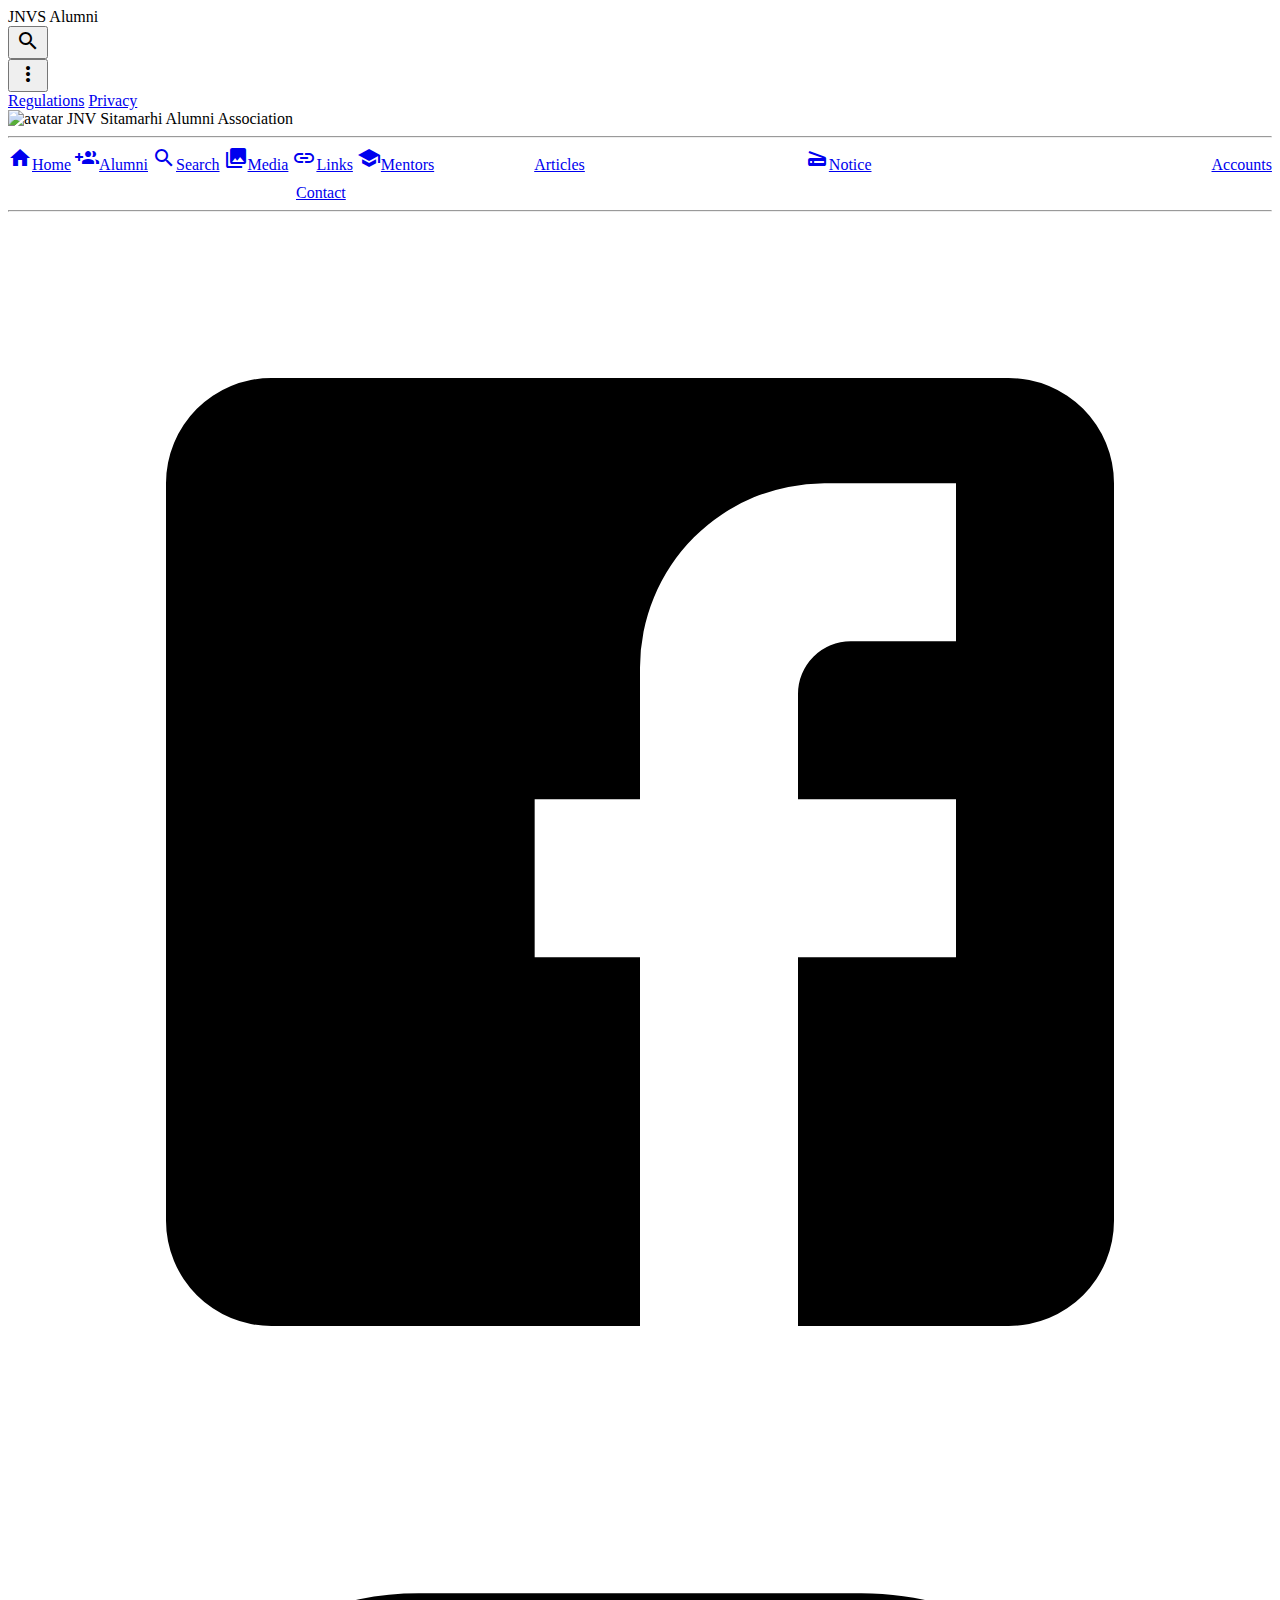
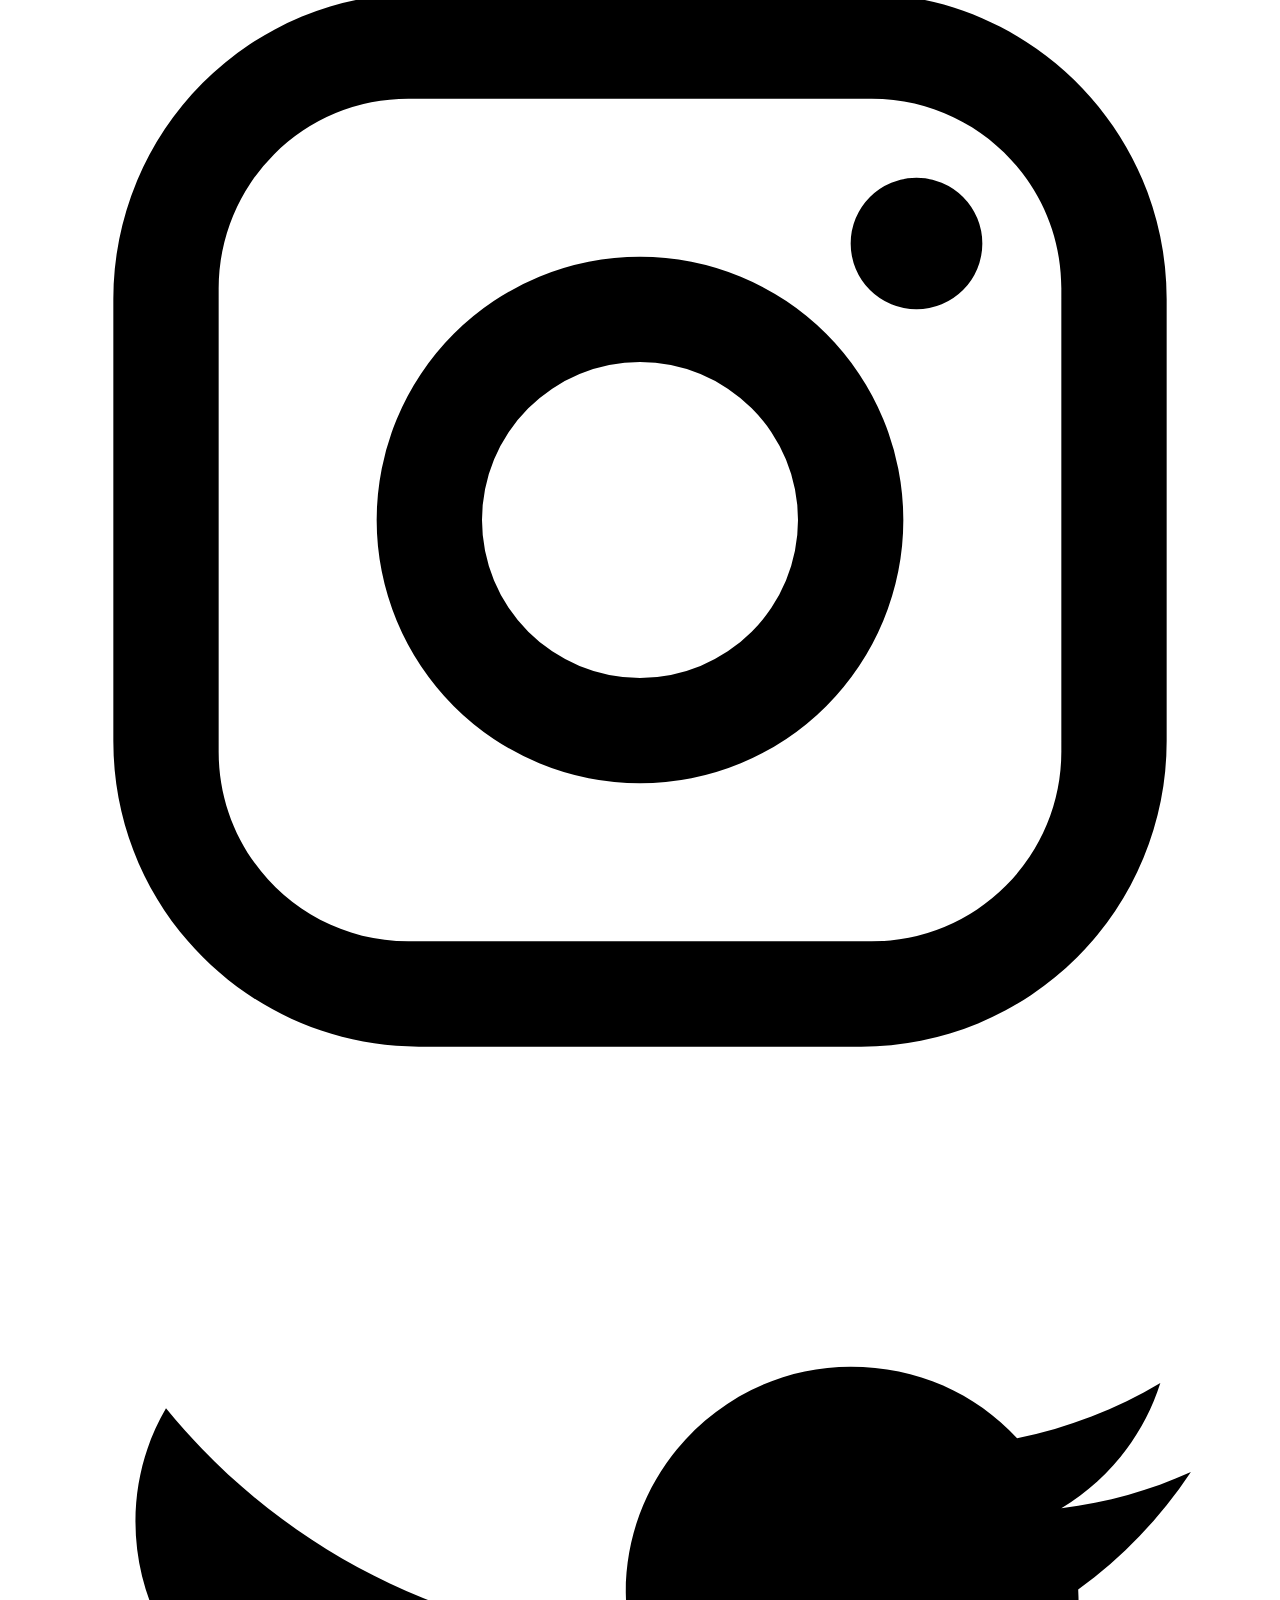
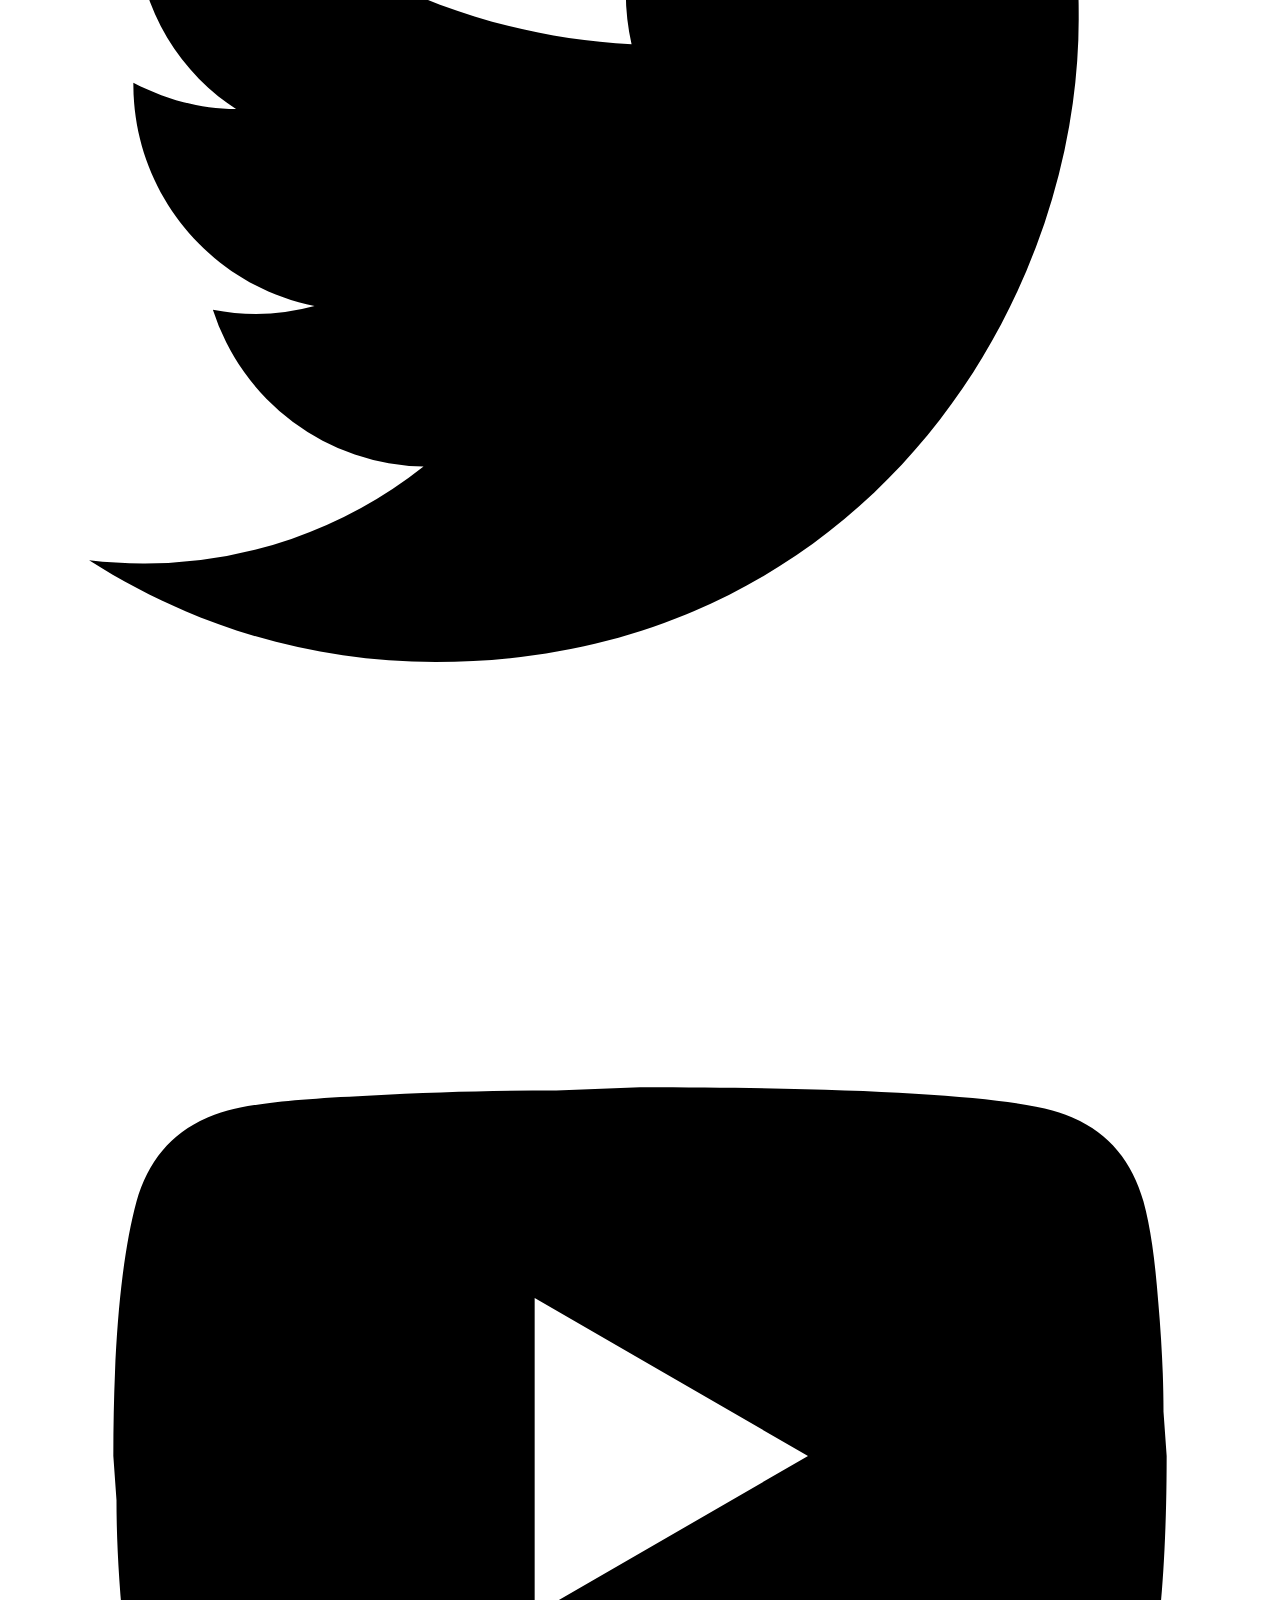
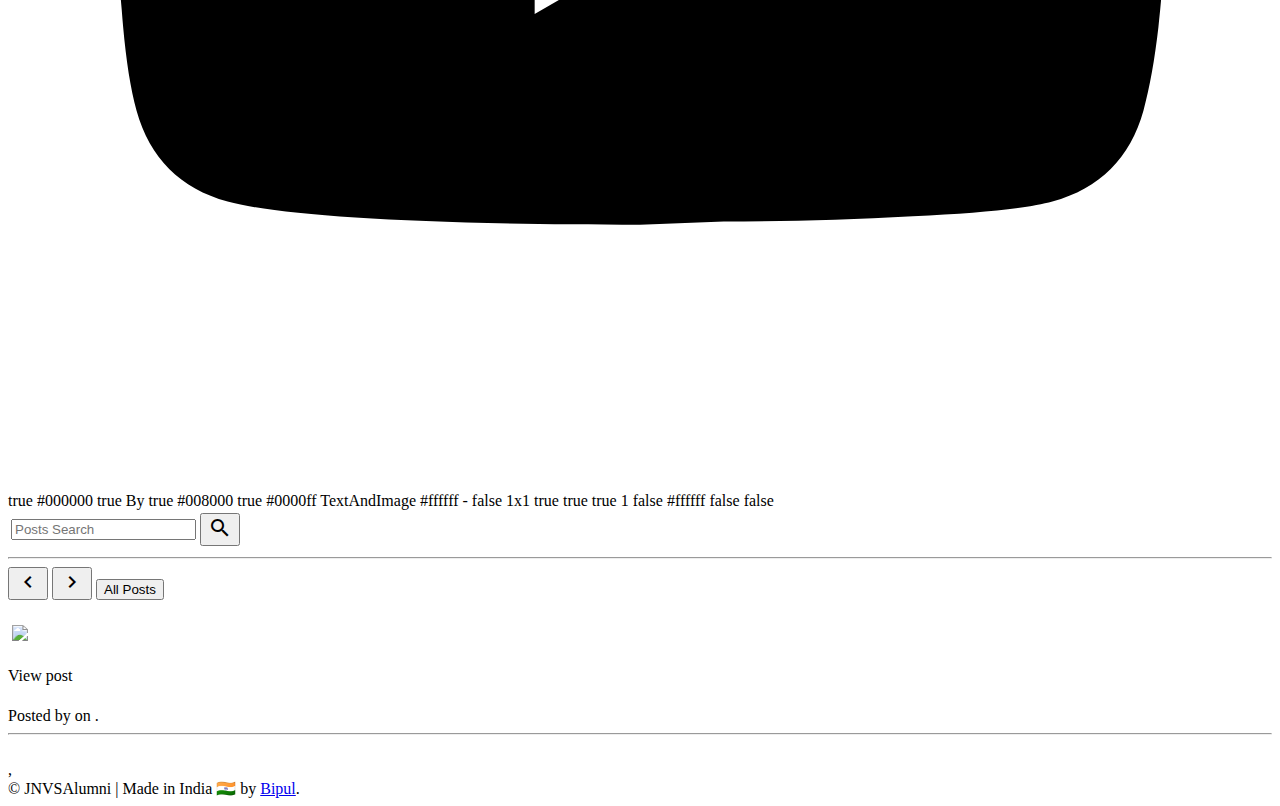
==== _layouts/blogger-expanded.html @ e1c92ef8 "Deploying to gh-pages from @ JNVSAlumni/cdn.jnvsitamarhi.org@033a266a16cf018abb95ed2ce2865c84614ab98" ====
<?xml version="1.0" encoding="UTF-8" ?>
<!DOCTYPE html>
<!-- Designed and developed by Bipul Raman -->
<html b:version='2' class='v2' expr:dir='data:blog.languageDirection' lang='en' xmlns='http://www.w3.org/1999/xhtml'
  xmlns:b='http://www.google.com/2005/gml/b' xmlns:data='http://www.google.com/2005/gml/data'
  xmlns:expr='http://www.google.com/2005/gml/expr' xmlns:og='http://ogp.me/ns#'>

<head>
  <meta charset='utf-8' />
  <meta content='IE=edge' http-equiv='X-UA-Compatible' />
  <meta content='The official Website of JNV Sitamarhi Alumni Association.' name='description' />
  <meta name="viewport" content="width=device-width, initial-scale=1.0, maximum-scale=1.0, user-scalable=0" />
  <title>

    <b:if cond='data:blog.pageName'>
      <data:blog.pageName /> |
    </b:if>JNV Sitamarhi Alumni Association
  </title>
  <b:if cond='data:blog.pageType == &quot;item&quot;'>
    <meta content='article' property='og:type' />
    <b:if cond='data:blog.postImageThumbnailUrl'>
      <meta expr:content='data:blog.postImageThumbnailUrl' property='og:image' />
      <b:else />
      <meta content="https://blogger.googleusercontent.com/img/b/R29vZ2xl/AVvXsEgFqmu_7yzyERYoCzCfxiwfkaLAAQNWShjjBUbg_ZhBvLWfU7yeRQve-6TSEZjU2eccZDBt_lnMlXMztcSfhs6onrYpEQC_V1Q-CrOkO31qAolx7xuUBfS8zWYZSnzgf8cYiF_kSN7v5jXLIe2RCj0VhY9ct6OFKHUSPHmIJEIbcPxpnvUYo08SnQZQ/s1600/JNVS.jpg" property="og:image" />
    </b:if>
    <b:else />
    <meta content='website' property='og:type' />
  </b:if>
  <meta expr:content='&quot;en_US&quot;' property='og:locale' />
  <meta expr:content='data:blog.canonicalUrl' property='og:url' />
  <link rel="dns-prefetch" href="https://www.blogger.com/" />
  <link rel="dns-prefetch" href="https://fonts.googleapis.com/" />
  <link rel="dns-prefetch" href="https://fonts.gstatic.com/" />
  <link rel="dns-prefetch" href="https://code.getmdl.io/" />
  <link rel="dns-prefetch" href="https://static.bipul.in/" />
  <link rel="dns-prefetch" href="https://apps.jnvsitamarhi.org/" />

  <link href='https://cdn.jnvsitamarhi.org/static/images/favicon.ico' rel='shortcut icon' />
  <link
    href='https://fonts.googleapis.com/css?family=Roboto:regular,bold,italic,thin,light,bolditalic,black,medium&amp;lang=en'
    rel='stylesheet' />
  <link href='https://fonts.googleapis.com/icon?family=Material+Icons' rel='stylesheet' />
  <link href='https://code.getmdl.io/1.3.0/material.indigo-deep_purple.min.css' rel='stylesheet' />
  <link href='https://static.bipul.in/template/css/styles.min.css?x=2.8' rel='stylesheet' />
  <script async='true' src='https://code.getmdl.io/1.3.0/material.min.js' type="application/javascript" />
  <script async='true' src='https://static.bipul.in/template/js/template.min.js?x=2.2' type="application/javascript" />
  <script defer='true' src='https://apps.jnvsitamarhi.org/jnvsalumniapps.js?x=2.2' type="application/javascript" />
  <script>/*<![CDATA[*/ cookieChoices = {}; /*]]>*/</script>
  <b:skin>
    <![CDATA[
      .logo-container span{
        padding-top: 4px;
        padding-left: 50px;
      }
      
    ]]>
  </b:skin>
</head>

<body>
  <div class='demo-layout mdl-layout mdl-js-layout mdl-layout--fixed-drawer mdl-layout--fixed-header'>
    <header class='demo-header mdl-layout__header'>
      <div class='mdl-layout__header-row'>
        <div class="logo-container">
            <span class='mdl-layout-title' style="padding-top: 4px">JNVS Alumni</span>
          </div>
        <div class='mdl-layout-spacer' />
        <div>
          <a href='/p/alumnisearch.html' style='color: inherit;'>
            <button class='mdl-button mdl-js-button mdl-js-ripple-effect mdl-button--icon' id='hdrsearch'>
              <em class='material-icons'>search</em>
            </button>
          </a>
        </div>
        <button class='mdl-button mdl-js-button mdl-js-ripple-effect mdl-button--icon' id='hdrbtn'>
          <em class='material-icons'>more_vert</em>
        </button>
        <div class='mdl-menu mdl-js-menu mdl-js-ripple-effect mdl-menu--bottom-right' for='hdrbtn' id='cornerNav'>
          <a class='mdl-menu__item' href='/p/regulations.html'><span>Regulations</span></a>
          <a class='mdl-menu__item' href='/p/privacy.html'><span>Privacy</span></a>
        </div>
      </div>
    </header>
    <div class='demo-drawer mdl-layout__drawer '>
      <header class='demo-drawer-header'>
        <img alt='avatar' class='demo-avatar' src='https://cdn.jnvsitamarhi.org/static/images/logo.jpg' />
        <span class='avatar-heading'>JNV Sitamarhi</span>
        <span class='avatar-subheading'>Alumni Association</span>
      </header>
      <hr />
      <nav class='demo-navigation mdl-navigation '>
        <div id='leftNav'>
          <a class='mdl-navigation__link' href='/p/home.html'><em class='material-icons'
              role='presentation'>home</em>Home</a>
          <a class='mdl-navigation__link' href='/p/alumni.html'><em class='material-icons'
              role='presentation'>group_add</em>Alumni</a>
          <a class='mdl-navigation__link' href='/p/alumnisearch.html'><em class='material-icons'
              role='presentation'>search</em>Search</a>
          <a class='mdl-navigation__link' href='/p/media.html'><em class='material-icons'
              role='presentation'>collections</em>Media</a>
          <a class='mdl-navigation__link' href='/p/links.html'><em class='material-icons'
              role='presentation'>link</em>Links</a>
          <a class='mdl-navigation__link' href='/p/help.html'><em class='material-icons'
              role='presentation'>school</em>Mentors</a>
          <a class='mdl-navigation__link' href='/index.html'><em class='material-icons'
              role='presentation'>feed</em>Articles</a>
          <a class='mdl-navigation__link' href='/search/label/Notice'><em class='material-icons'
              role='presentation'>document_scanner</em>Notice</a>
          <a class='mdl-navigation__link' href='/p/accounts.html'><em class='material-icons'
              role='presentation'>currency_rupee</em>Accounts</a>
          <a class='mdl-navigation__link' href='/p/contact.html'><em class='material-icons'
              role='presentation'>contact_page</em>Contact</a>
        </div>
        <div class='mdl-layout-spacer' />
        <hr />
        <div class='nav-footer'>
          <div class="social-icon-container">
            <a class='social-icon' data='facebook' href='https://facebook.com/JNVSAlumni' style='text-decoration:none;'
              target='_blank'>
              <svg aria-hidden='true'
                class='MuiSvgIcon-root MuiSvgIcon-fontSizeMedium MuiSvgIcon-root MuiSvgIcon-fontSizeLarge css-zjt8k'
                data-testid='FacebookIcon' focusable='false' tabindex='-1' title='Facebook' viewBox='0 0 24 24'>
                <path
                  d='M5 3h14a2 2 0 0 1 2 2v14a2 2 0 0 1-2 2H5a2 2 0 0 1-2-2V5a2 2 0 0 1 2-2m13 2h-2.5A3.5 3.5 0 0 0 12 8.5V11h-2v3h2v7h3v-7h3v-3h-3V9a1 1 0 0 1 1-1h2V5z'>
                </path>
              </svg>
            </a>
            <a class='social-icon' data='instagram' href='https://instagram.com/JNVSAlumni'
              style='text-decoration:none;' target='_blank'>
              <svg aria-hidden='true'
                class='MuiSvgIcon-root MuiSvgIcon-fontSizeMedium MuiSvgIcon-root MuiSvgIcon-fontSizeLarge css-zjt8k'
                data-testid='InstagramIcon' focusable='false' tabindex='-1' title='Instagram' viewBox='0 0 24 24'>
                <path
                  d='M7.8 2h8.4C19.4 2 22 4.6 22 7.8v8.4a5.8 5.8 0 0 1-5.8 5.8H7.8C4.6 22 2 19.4 2 16.2V7.8A5.8 5.8 0 0 1 7.8 2m-.2 2A3.6 3.6 0 0 0 4 7.6v8.8C4 18.39 5.61 20 7.6 20h8.8a3.6 3.6 0 0 0 3.6-3.6V7.6C20 5.61 18.39 4 16.4 4H7.6m9.65 1.5a1.25 1.25 0 0 1 1.25 1.25A1.25 1.25 0 0 1 17.25 8 1.25 1.25 0 0 1 16 6.75a1.25 1.25 0 0 1 1.25-1.25M12 7a5 5 0 0 1 5 5 5 5 0 0 1-5 5 5 5 0 0 1-5-5 5 5 0 0 1 5-5m0 2a3 3 0 0 0-3 3 3 3 0 0 0 3 3 3 3 0 0 0 3-3 3 3 0 0 0-3-3z'>
                </path>
              </svg>
            </a>
            <a class='social-icon' href='https://twitter.com/JNVSAlumni' style='text-decoration:none' target='_blank'>
              <svg aria-hidden='true' class='MuiSvgIcon-root-141' focusable='false' viewBox='0 0 24 24'>
                <path
                  d='M22.46 6c-.77.35-1.6.58-2.46.69.88-.53 1.56-1.37 1.88-2.38-.83.5-1.75.85-2.72 1.05C18.37 4.5 17.26 4 16 4c-2.35 0-4.27 1.92-4.27 4.29 0 .34.04.67.11.98C8.28 9.09 5.11 7.38 3 4.79c-.37.63-.58 1.37-.58 2.15 0 1.49.75 2.81 1.91 3.56-.71 0-1.37-.2-1.95-.5v.03c0 2.08 1.48 3.82 3.44 4.21a4.22 4.22 0 0 1-1.93.07 4.28 4.28 0 0 0 4 2.98 8.521 8.521 0 0 1-5.33 1.84c-.34 0-.68-.02-1.02-.06C3.44 20.29 5.7 21 8.12 21 16 21 20.33 14.46 20.33 8.79c0-.19 0-.37-.01-.56.84-.6 1.56-1.36 2.14-2.23z'>
                </path>
              </svg>
            </a>

            <a class='social-icon' href='https://www.youtube.com/JNVSitamarhi' style='text-decoration:none'
              target='_blank'>
              <svg aria-hidden='true' focusable='false' viewBox='0 0 24 24'>
                <path
                  d='M10 15l5.19-3L10 9v6m11.56-7.83c.13.47.22 1.1.28 1.9.07.8.1 1.49.1 2.09L22 12c0 2.19-.16 3.8-.44 4.83-.25.9-.83 1.48-1.73 1.73-.47.13-1.33.22-2.65.28-1.3.07-2.49.1-3.59.1L12 19c-4.19 0-6.8-.16-7.83-.44-.9-.25-1.48-.83-1.73-1.73-.13-.47-.22-1.1-.28-1.9-.07-.8-.1-1.49-.1-2.09L2 12c0-2.19.16-3.8.44-4.83.25-.9.83-1.48 1.73-1.73.47-.13 1.33-.22 2.65-.28 1.3-.07 2.49-.1 3.59-.1L12 5c4.19 0 6.8.16 7.83.44.9.25 1.48.83 1.73 1.73z'>
                </path>
              </svg>
            </a>

          </div>
        </div>
      </nav>
    </div>
    <main class='mdl-layout__content '>
      <div class='mdl-grid demo-content'>
        <div class='demo-card mdl-shadow--2dp abt-card'>
          <section id='outer-wrapper'>
            <article id='article-wrapper'>
              <b:section class='main' id='main'>
                <b:widget id='Blog1' locked='true' title='Blog Posts' type='Blog'>
                  <b:widget-settings>
                    <b:widget-setting name='showDateHeader'>true</b:widget-setting>
                    <b:widget-setting name='style.textcolor'>#000000</b:widget-setting>
                    <b:widget-setting name='showShareButtons'>true</b:widget-setting>
                    <b:widget-setting name='authorLabel'>By</b:widget-setting>
                    <b:widget-setting name='showCommentLink'>true</b:widget-setting>
                    <b:widget-setting name='style.urlcolor'>#008000</b:widget-setting>
                    <b:widget-setting name='showAuthor'>true</b:widget-setting>
                    <b:widget-setting name='style.linkcolor'>#0000ff</b:widget-setting>
                    <b:widget-setting name='style.unittype'>TextAndImage</b:widget-setting>
                    <b:widget-setting name='style.bgcolor'>#ffffff</b:widget-setting>
                    <b:widget-setting name='timestampLabel'>-</b:widget-setting>
                    <b:widget-setting name='reactionsLabel' />
                    <b:widget-setting name='showAuthorProfile'>false</b:widget-setting>
                    <b:widget-setting name='style.layout'>1x1</b:widget-setting>
                    <b:widget-setting name='showLabels'>true</b:widget-setting>
                    <b:widget-setting name='showLocation'>true</b:widget-setting>
                    <b:widget-setting name='showTimestamp'>true</b:widget-setting>
                    <b:widget-setting name='postsPerAd'>1</b:widget-setting>
                    <b:widget-setting name='showBacklinks'>false</b:widget-setting>
                    <b:widget-setting name='style.bordercolor'>#ffffff</b:widget-setting>
                    <b:widget-setting name='showInlineAds'>false</b:widget-setting>
                    <b:widget-setting name='showReactions'>false</b:widget-setting>
                  </b:widget-settings>
                  <b:includable id='main' var='top'>
                    <b:if cond='!data:mobile'>
                      <!-- posts -->
                      <div class='blog-posts hfeed'>
                        <b:if cond='data:blog.pageType == &quot;index&quot;'>

                          <div>
                            <form method="get" action="/search">
                              <div id="blogSearch" class="grid-center">
                                <table class="mdl-data-table mdl-js-data-table mdl-data-table mdl-shadow--2dp">
                                  <tbody>
                                    <tr>
                                      <td>
                                        <input type="text" required="true" name="q" placeholder="Posts Search" />
                                      </td>
                                      <td>
                                        <button type="submit"
                                          class="mdl-button mdl-js-button mdl-button--raised mdl-js-ripple-effect">
                                          <em class="material-icons">search</em>
                                        </button>
                                      </td>
                                    </tr>
                                  </tbody>
                                </table>
                              </div>
                            </form>
                          </div>

                          <div class="grid-center">
                            <b:include data='top' name='status-message' />
                          </div>
                          <div class='post-card-container'>
                            <b:loop values='data:posts' var='post'>
                              <b:include data='post' name='post' />
                            </b:loop>
                          </div>
                          <hr class="hr-full-mar-10" />
                          <!-- navigation -->
                          <b:include name='nextprev' />

                          <!-- feed links -->
                          <b:include name='feedLinks' />
                          <b:else />
                          <div>
                            <b:include data='top' name='status-message' />
                            <b:loop values='data:posts' var='post'>
                              <b:include data='post' name='post' />
                            </b:loop>
                          </div>
                        </b:if>
                      </div>
                      <b:else />
                      <b:include name='mobile-main' />
                    </b:if>
                  </b:includable>
                  <b:includable id='nextprev'>
                    <div class='blog-pager' id='blog-pager'>
                      <b:if cond='data:newerPageUrl'>
                        <span id='blog-pager-newer-link'>
                          <a class='blog-pager-newer-link' expr:href='data:newerPageUrl'
                            expr:id='data:widget.instanceId + &quot;_blog-pager-newer-link&quot;'
                            expr:title='data:newerPageTitle'>
                            <button class="mdl-button mdl-js-button mdl-button--fab mdl-button--mini-fab">
                              <em class="material-icons">navigate_before</em>
                            </button>
                          </a>
                        </span>
                      </b:if>

                      <b:if cond='data:olderPageUrl'>
                        <span id='blog-pager-older-link'>
                          <a class='blog-pager-older-link' expr:href='data:olderPageUrl'
                            expr:id='data:widget.instanceId + &quot;_blog-pager-older-link&quot;'
                            expr:title='data:olderPageTitle'>

                            <button class="mdl-button mdl-js-button mdl-button--fab mdl-button--mini-fab">
                              <em class="material-icons">navigate_next</em>
                            </button>
                          </a>
                        </span>
                      </b:if>

                      <a class='home-link' href='/index.html'><button
                          class="mdl-button mdl-js-button mdl-button--raised mdl-js-ripple-effect">All
                          Posts</button></a>



                    </div>
                    <div class='clear' />
                  </b:includable>

                  <b:includable id='status-message'>
                    <b:if cond='data:navMessage'>
                      <h6>
                        <data:navMessage />
                      </h6>
                    </b:if>
                  </b:includable>

                  <b:includable id='post' var='post'>
                    <div class='post' itemprop='blogPost' itemscope='itemscope'
                      itemtype='http://schema.org/BlogPosting'>
                      <b:if cond='data:blog.pageType == &quot;index&quot;'>
                        <div class="post-card">
                          <div class="demo-card-square mdl-card mdl-shadow--2dp">
                            <b:if cond='data:post.firstImageUrl'>
                              <img expr:src='data:post.firstImageUrl' />
                              <b:else />
                              <img
                                src="https://blogger.googleusercontent.com/img/b/R29vZ2xl/AVvXsEgFqmu_7yzyERYoCzCfxiwfkaLAAQNWShjjBUbg_ZhBvLWfU7yeRQve-6TSEZjU2eccZDBt_lnMlXMztcSfhs6onrYpEQC_V1Q-CrOkO31qAolx7xuUBfS8zWYZSnzgf8cYiF_kSN7v5jXLIe2RCj0VhY9ct6OFKHUSPHmIJEIbcPxpnvUYo08SnQZQ/s1600/JNVS.jpg" />
                            </b:if>

                            <div class="mdl-card__supporting-text">
                              <h5 class="mdl-card__title-text">
                                <data:post.title />
                              </h5>
                              <p>
                                <b:eval expr='data:post.body snippet { length: 400 }' />
                              </p>
                            </div>
                            <div class="mdl-card__actions mdl-card--border">
                              <span class="mdl-button">
                                <data:post.timestamp />
                              </span>
                              <span>
                                <a class="mdl-button mdl-button--colored mdl-js-button mdl-js-ripple-effect"
                                  expr:href='data:post.link ? data:post.link : data:post.url'>
                                  View post
                                </a>
                              </span>
                            </div>
                          </div>
                        </div>
                      </b:if>
                      <b:if cond='data:blog.pageType != &quot;index&quot;'>
                        <b:if cond='data:post.firstImageUrl'>
                          <meta expr:content='data:post.firstImageUrl' itemprop='image_url' />
                        </b:if>
                        <meta expr:content='data:blog.blogId' itemprop='blogId' />
                        <meta expr:content='data:post.id' itemprop='postId' />

                        <a expr:name='data:post.id' />
                        <b:if cond='data:post.title'>
                          <h5 class='post-title entry-title' itemprop='name'>
                            <b:if cond='data:post.link or (data:post.url and data:blog.url != data:post.url)'>
                              <a expr:href='data:post.link ? data:post.link : data:post.url'>
                                <data:post.title />
                              </a>
                              <b:else />
                              <data:post.title />
                            </b:if>
                          </h5>
                        </b:if>

                        <b:if cond='data:blog.pageType == &quot;item&quot;'>
                          <h3>
                            <data:post.title />
                          </h3>
                          <span>Posted by
                            <data:post.author /> on
                            <data:post.timestamp />.
                          </span>
                          <hr class="hr-full-mar-10" />
                        </b:if>
                        <div class='post-header'>
                          <div class='post-header-line-1' />
                        </div>
                        <!-- Then use the post body as the schema.org description, for good G+/FB snippeting. -->
                        <div class='post-body entry-content' expr:id='&quot;post-body-&quot; + data:post.id'
                          expr:itemprop='(data:blog.metaDescription ? &quot;&quot; : &quot;description &quot;) + &quot;articleBody&quot;'>
                          <data:post.body />
                          <div style='clear: both;' /> <!-- clear for photos floats -->
                        </div>

                        <b:if cond='data:post.hasJumpLink'>
                          <div class='jump-link'>
                            <a expr:href='data:post.url + &quot;#more&quot;' expr:title='data:post.title'>
                              <data:post.jumpText />
                            </a>
                          </div>
                        </b:if>
                        <div class='post-footer'>
                          <div class='post-footer-line post-footer-line-1'>
                            <span class='post-author vcard'>
                              <b:if cond='data:top.showAuthor'>
                                <data:top.authorLabel />
                                <b:if cond='data:post.authorProfileUrl'>
                                  <span class='fn' itemprop='author' itemscope='itemscope'
                                    itemtype='http://schema.org/Person'>
                                    <meta expr:content='data:post.authorProfileUrl' itemprop='url' />
                                    <a class='g-profile' expr:href='data:post.authorProfileUrl' rel='author'
                                      title='author profile'>
                                      <span itemprop='name'>
                                        <data:post.author />
                                      </span>
                                    </a>
                                  </span>
                                  <b:else />
                                  <span class='fn' itemprop='author' itemscope='itemscope'
                                    itemtype='http://schema.org/Person'>
                                    <span itemprop='name'>
                                      <data:post.author />
                                    </span>
                                  </span>
                                </b:if>
                              </b:if>
                            </span>

                            <span class='post-timestamp'>
                              <b:if cond='data:top.showTimestamp'>
                                <data:top.timestampLabel />
                                <b:if cond='data:post.url'>
                                  <meta expr:content='data:post.url.canonical' itemprop='url' />
                                  <a class='timestamp-link' expr:href='data:post.url' rel='bookmark'
                                    title='permanent link'><abbr class='published'
                                      expr:title='data:post.timestampISO8601' itemprop='datePublished'>
                                      <data:post.timestamp />
                                    </abbr></a>
                                </b:if>
                              </b:if>
                            </span>

                            <span class='post-comment-link'>
                              <b:include
                                cond='data:blog.pageType not in {&quot;item&quot;,&quot;static_page&quot;}                          and data:post.allowComments'
                                data='post' name='comment_count_picker' />
                            </span>

                            <span class='post-icons'>
                              <!-- email post links -->
                              <b:if cond='data:post.emailPostUrl'>
                                <span class='item-action'>
                                  <a expr:href='data:post.emailPostUrl' expr:title='data:top.emailPostMsg'>
                                    <img alt='' class='icon-action' height='13'
                                      src='https://resources.blogblog.com/img/icon18_email.gif' width='18' />
                                  </a>
                                </span>
                              </b:if>

                              <!-- quickedit pencil -->
                              <b:include data='post' name='postQuickEdit' />
                            </span>

                            <!-- share buttons -->
                            <div class='post-share-buttons goog-inline-block'>
                              <b:include cond='data:post.sharePostUrl' data='post' name='shareButtons' />
                            </div>

                          </div>

                          <div class='post-footer-line post-footer-line-2'>
                            <span class='post-labels'>
                              <b:if cond='data:top.showPostLabels and data:post.labels'>
                                <data:postLabelsLabel />
                                <b:loop values='data:post.labels' var='label'>
                                  <a expr:href='data:label.url' rel='tag'>
                                    <data:label.name />
                                  </a>
                                  <b:if cond='not data:label.isLast'>,</b:if>
                                </b:loop>
                              </b:if>
                            </span>
                          </div>

                          <div class='post-footer-line post-footer-line-3'>
                            <span class='post-location'>
                              <b:if cond='data:top.showLocation and data:post.location'>
                                <data:postLocationLabel />
                                <a expr:href='data:post.location.mapsUrl' target='_blank'>
                                  <data:post.location.name />
                                </a>
                              </b:if>
                            </span>
                          </div>
                        </div>
                      </b:if>


                    </div>
                  </b:includable>
                </b:widget>
              </b:section>
            </article>
          </section>
        </div>
      </div>
      <div class="global-footer">
        <span>&#169; JNVSAlumni | Made in India 🇮🇳 by <a href="https://www.bipul.in" target="_blank">Bipul</a>.</span>
      </div>
    </main>
  </div>
</body>

</html>
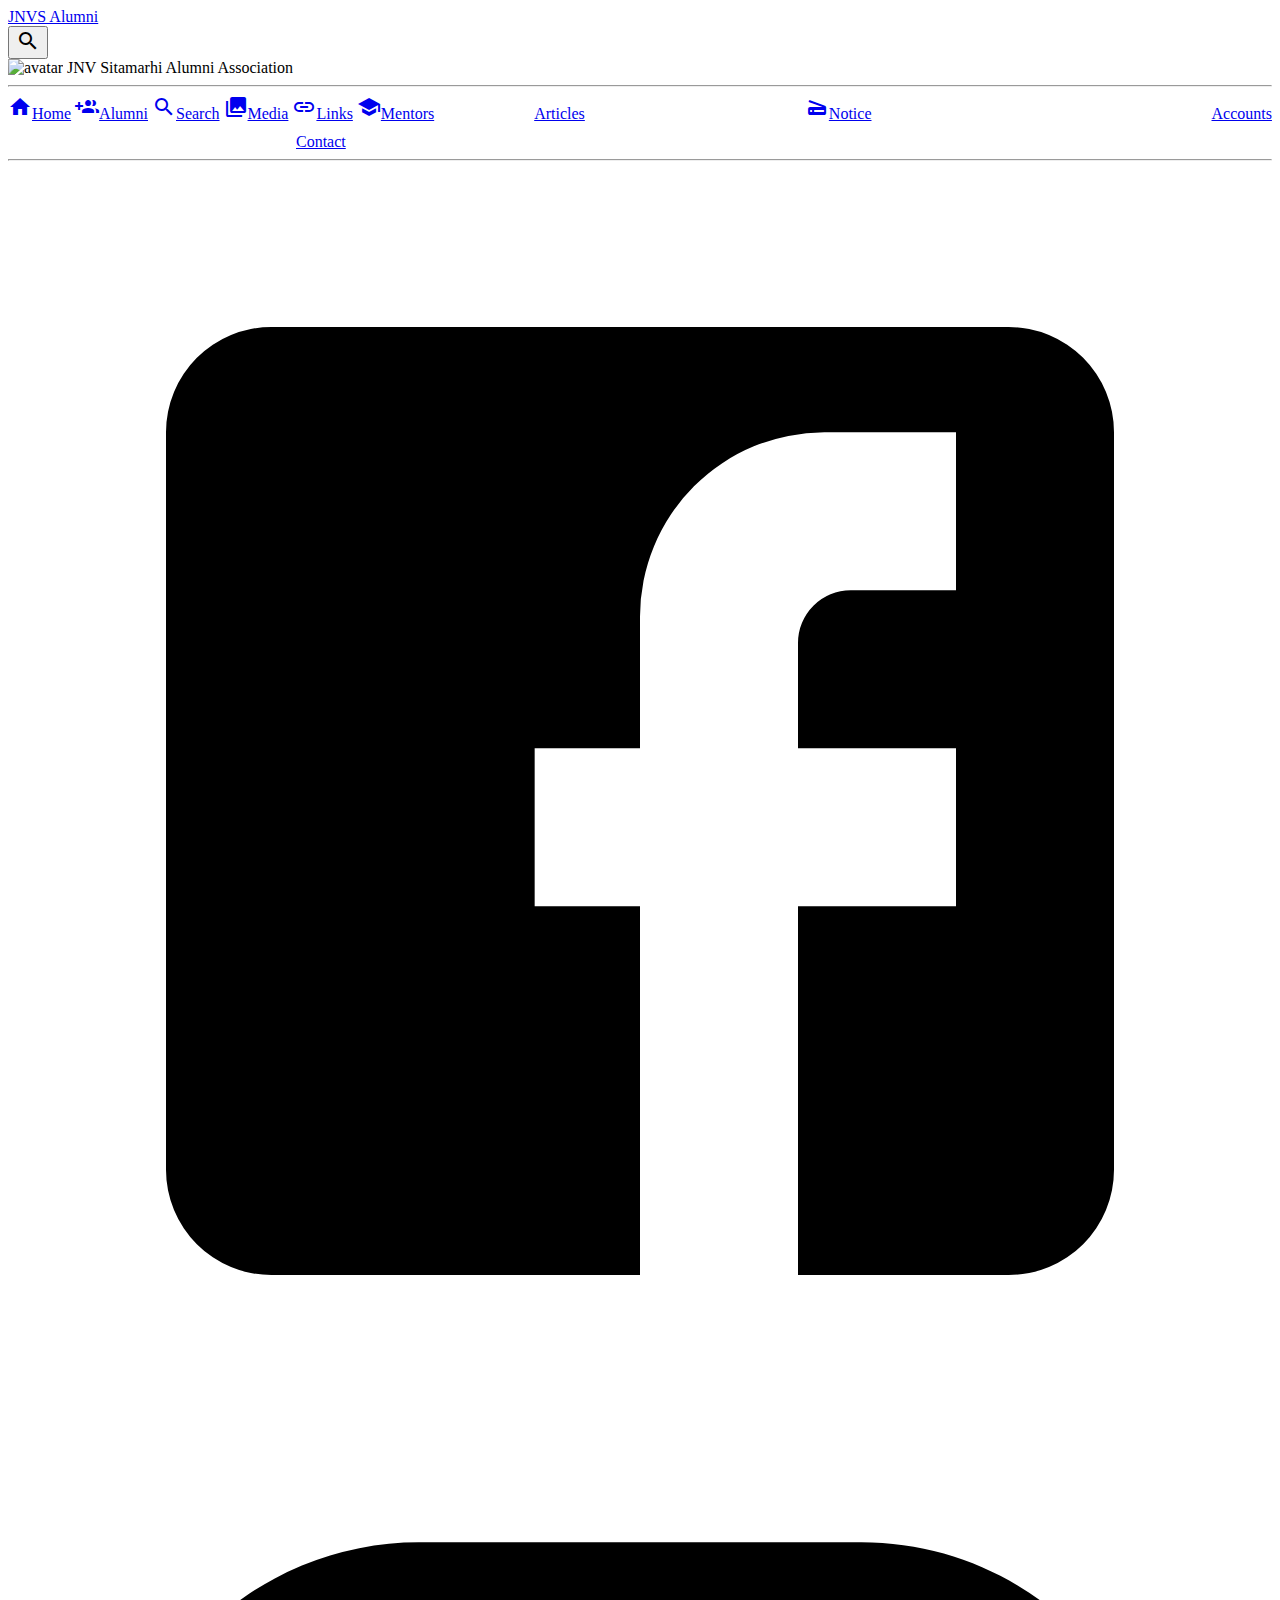
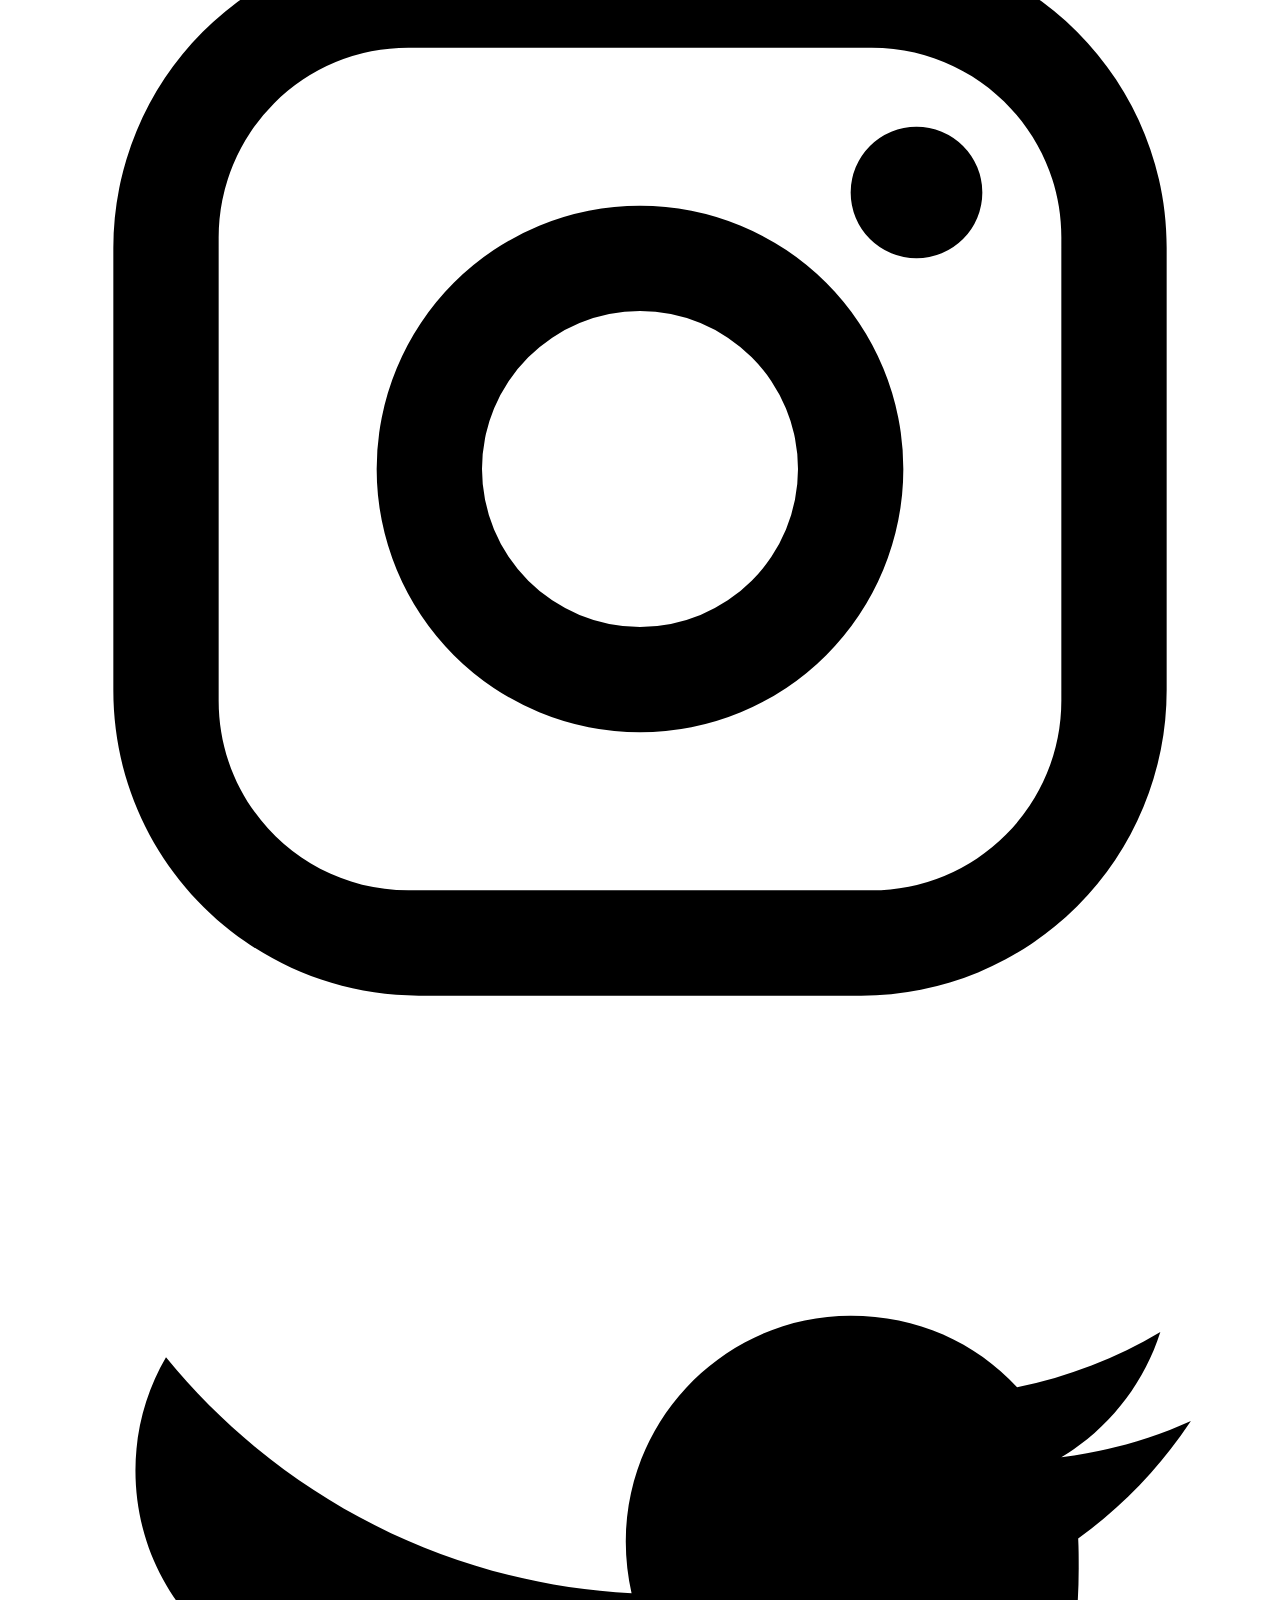
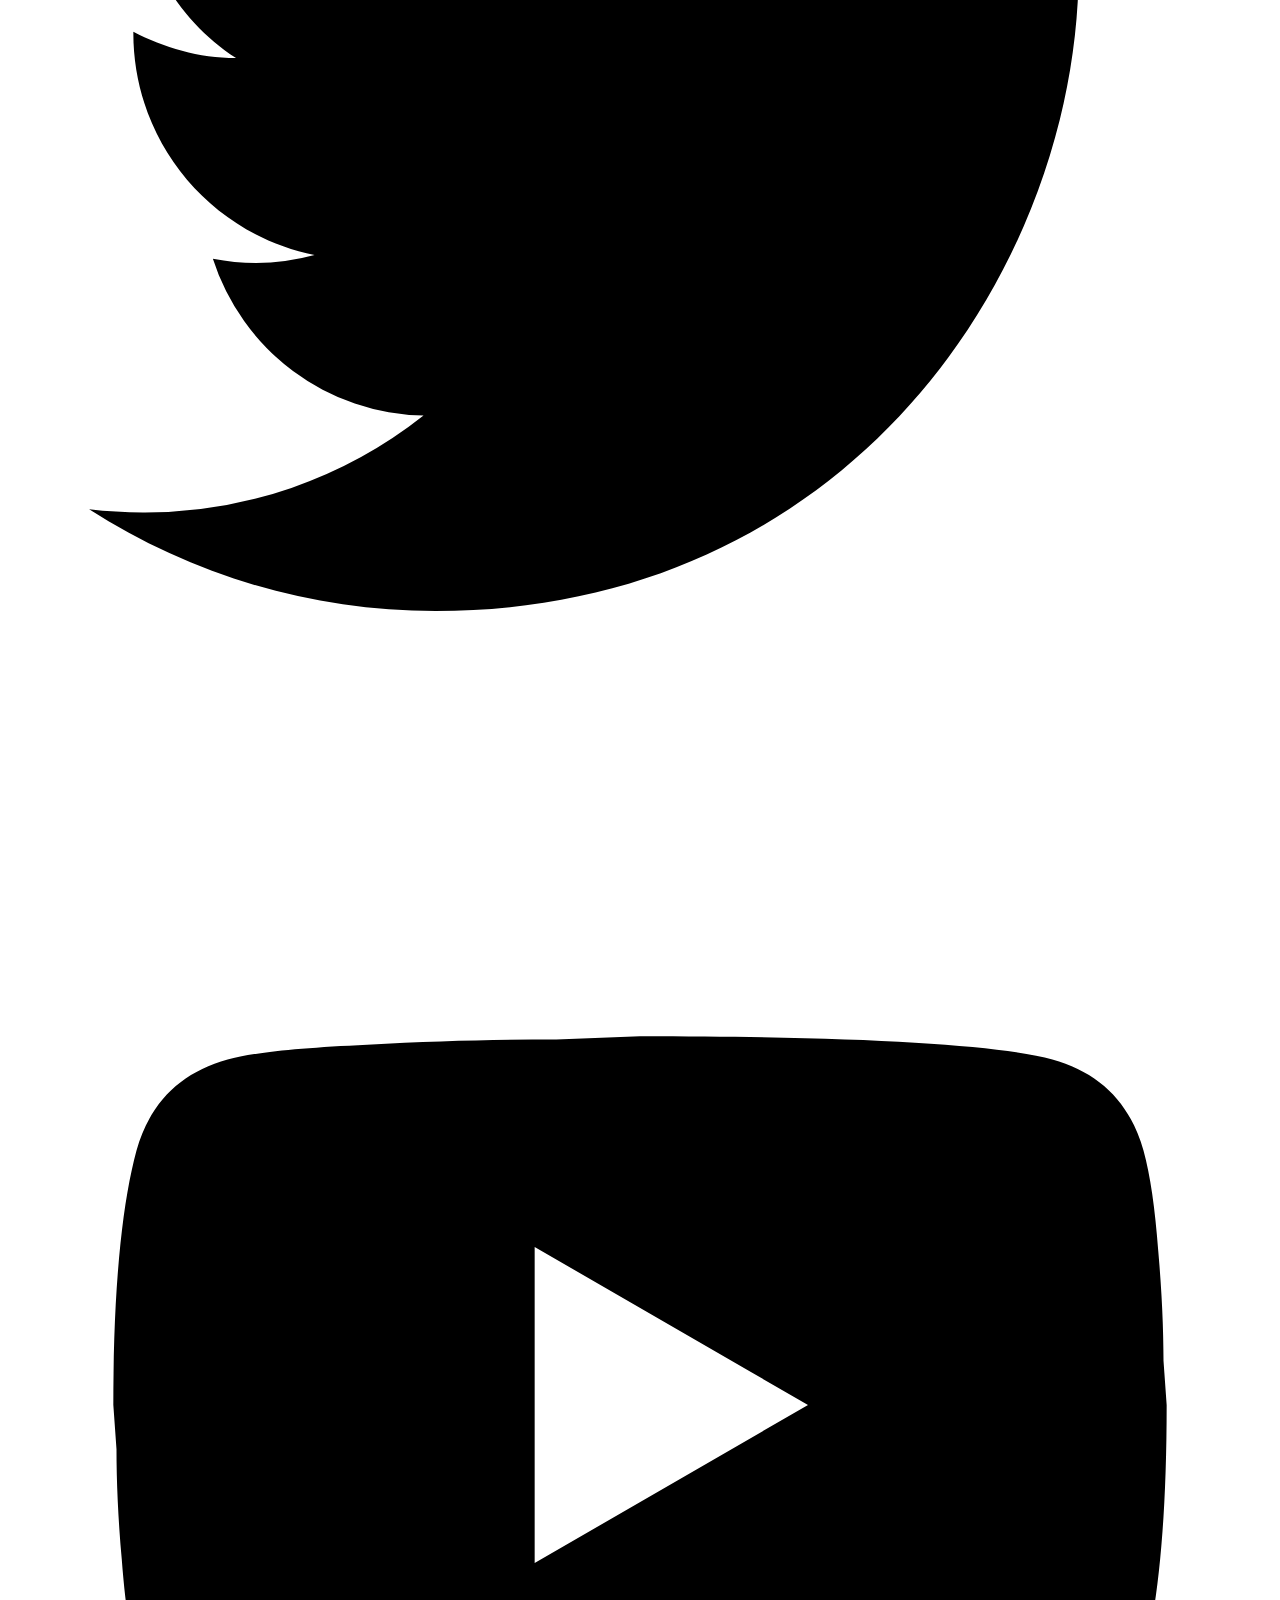
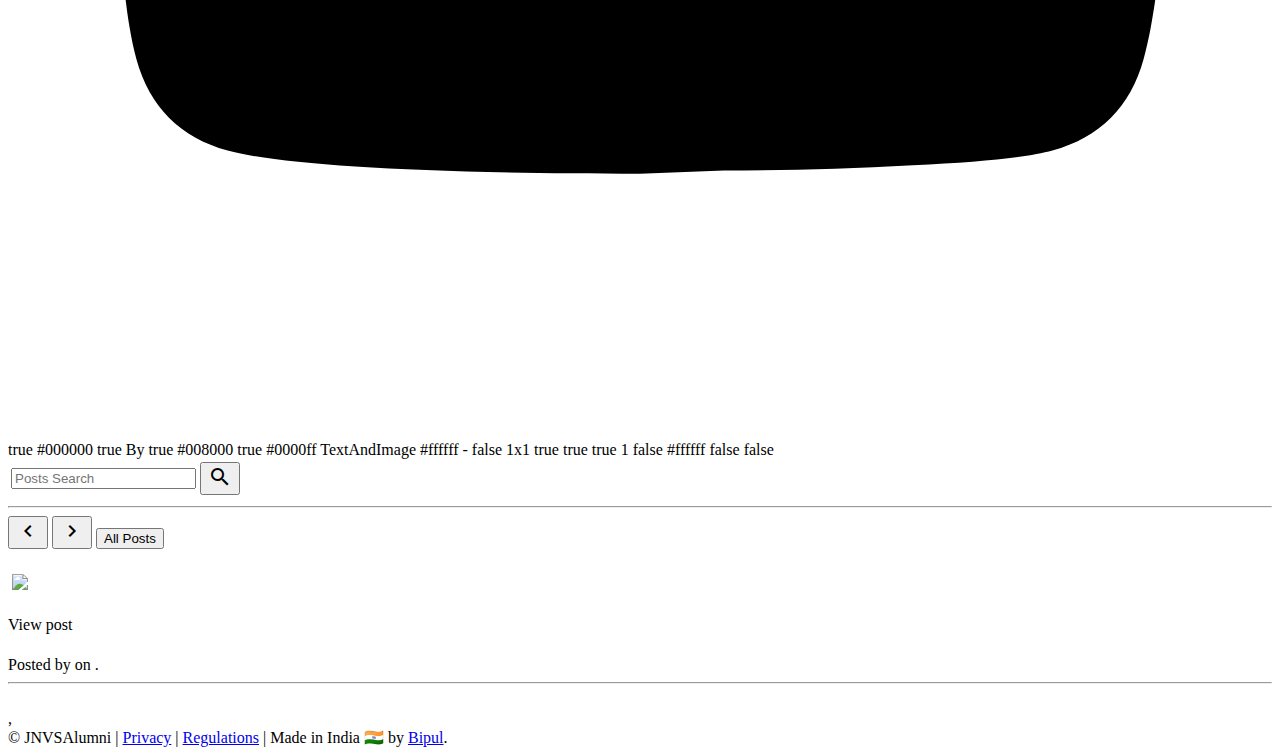
==== commit b5722b59: "Update blogger-expanded.html" ====
--- a/_layouts/blogger-expanded.html
+++ b/_layouts/blogger-expanded.html
@@ -10,12 +10,7 @@
   <meta content='IE=edge' http-equiv='X-UA-Compatible' />
   <meta content='The official Website of JNV Sitamarhi Alumni Association.' name='description' />
   <meta name="viewport" content="width=device-width, initial-scale=1.0, maximum-scale=1.0, user-scalable=0" />
-  <title>
-
-    <b:if cond='data:blog.pageName'>
-      <data:blog.pageName /> |
-    </b:if>JNV Sitamarhi Alumni Association
-  </title>
+  <title><b:if cond='data:blog.pageName'><data:blog.pageName /> | </b:if>JNV Sitamarhi Alumni Association</title>
   <b:if cond='data:blog.pageType == &quot;item&quot;'>
     <meta content='article' property='og:type' />
     <b:if cond='data:blog.postImageThumbnailUrl'>
@@ -50,9 +45,8 @@
     <![CDATA[
       .logo-container span{
         padding-top: 4px;
-        padding-left: 50px;
-      }
-      
+        padding-left: 10px;
+      }      
     ]]>
   </b:skin>
 </head>
@@ -61,23 +55,18 @@
   <div class='demo-layout mdl-layout mdl-js-layout mdl-layout--fixed-drawer mdl-layout--fixed-header'>
     <header class='demo-header mdl-layout__header'>
       <div class='mdl-layout__header-row'>
-        <div class="logo-container">
-            <span class='mdl-layout-title' style="padding-top: 4px">JNVS Alumni</span>
+        <a class='mdl-navigation__link' href='/'>
+          <div class="logo-container">
+            <span class='mdl-layout-title'>JNVS Alumni</span>
           </div>
+        </a>
         <div class='mdl-layout-spacer' />
-        <div>
+        <div class="login-button">
           <a href='/p/alumnisearch.html' style='color: inherit;'>
             <button class='mdl-button mdl-js-button mdl-js-ripple-effect mdl-button--icon' id='hdrsearch'>
               <em class='material-icons'>search</em>
             </button>
           </a>
-        </div>
-        <button class='mdl-button mdl-js-button mdl-js-ripple-effect mdl-button--icon' id='hdrbtn'>
-          <em class='material-icons'>more_vert</em>
-        </button>
-        <div class='mdl-menu mdl-js-menu mdl-js-ripple-effect mdl-menu--bottom-right' for='hdrbtn' id='cornerNav'>
-          <a class='mdl-menu__item' href='/p/regulations.html'><span>Regulations</span></a>
-          <a class='mdl-menu__item' href='/p/privacy.html'><span>Privacy</span></a>
         </div>
       </div>
     </header>
@@ -475,7 +464,7 @@
         </div>
       </div>
       <div class="global-footer">
-        <span>&#169; JNVSAlumni | Made in India 🇮🇳 by <a href="https://www.bipul.in" target="_blank">Bipul</a>.</span>
+        <span>&#169; JNVSAlumni | <a href="/p/privacy.html">Privacy</a> | <a href="/p/regulations.html">Regulations</a> | Made in India 🇮🇳 by <a href="https://www.bipul.in" target="_blank">Bipul</a>.</span>
       </div>
     </main>
   </div>
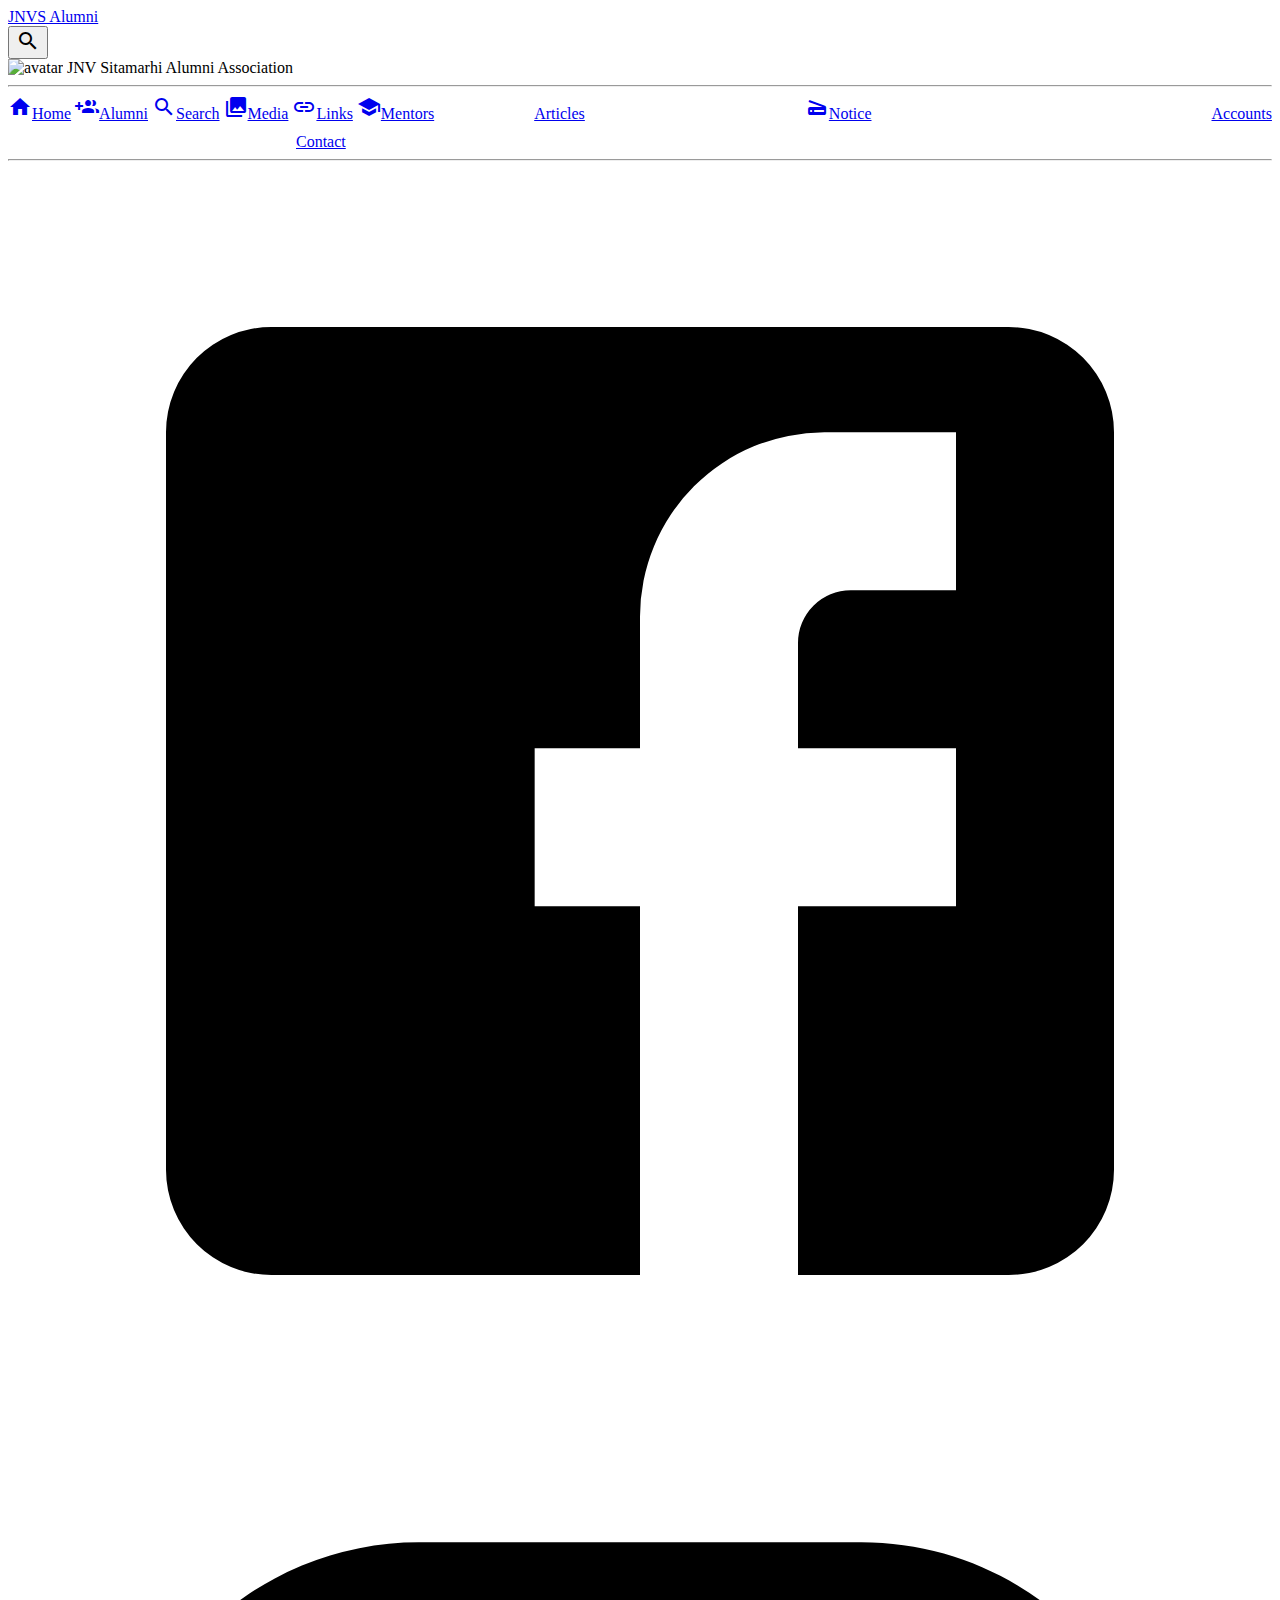
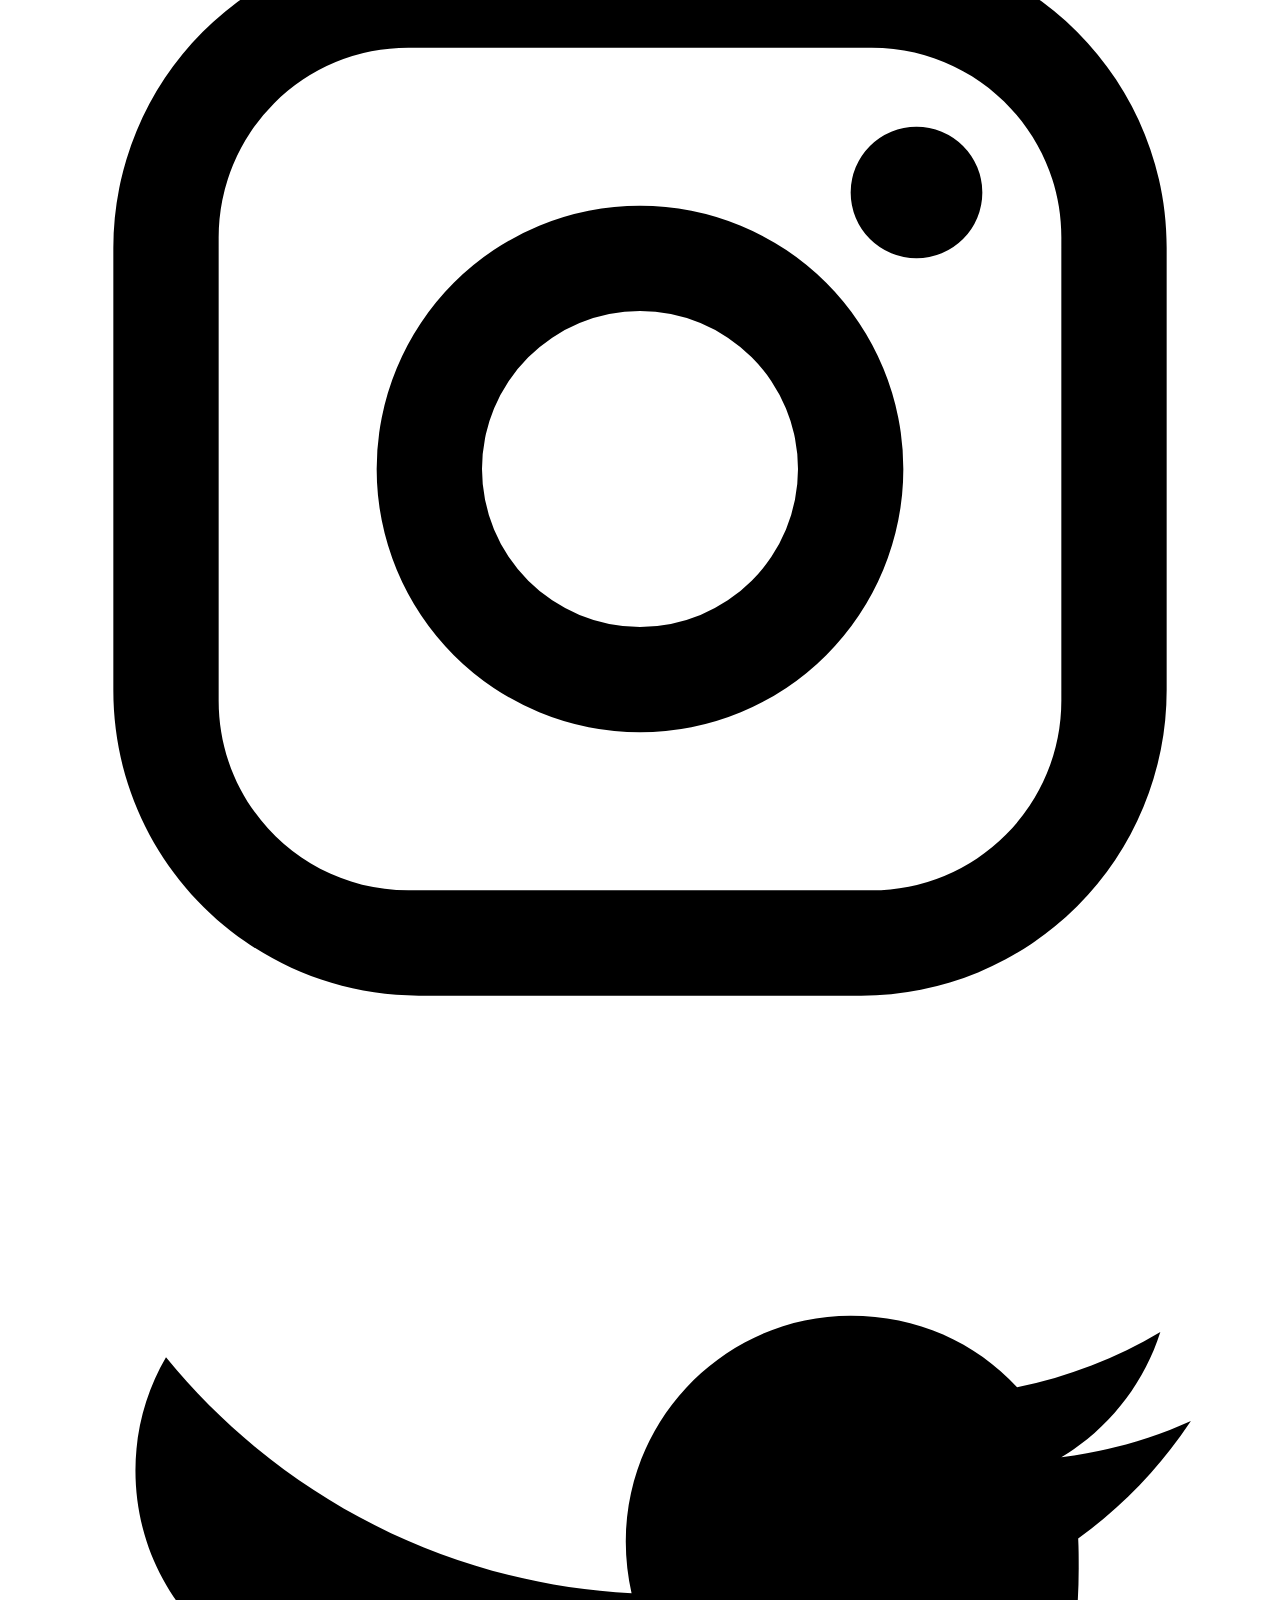
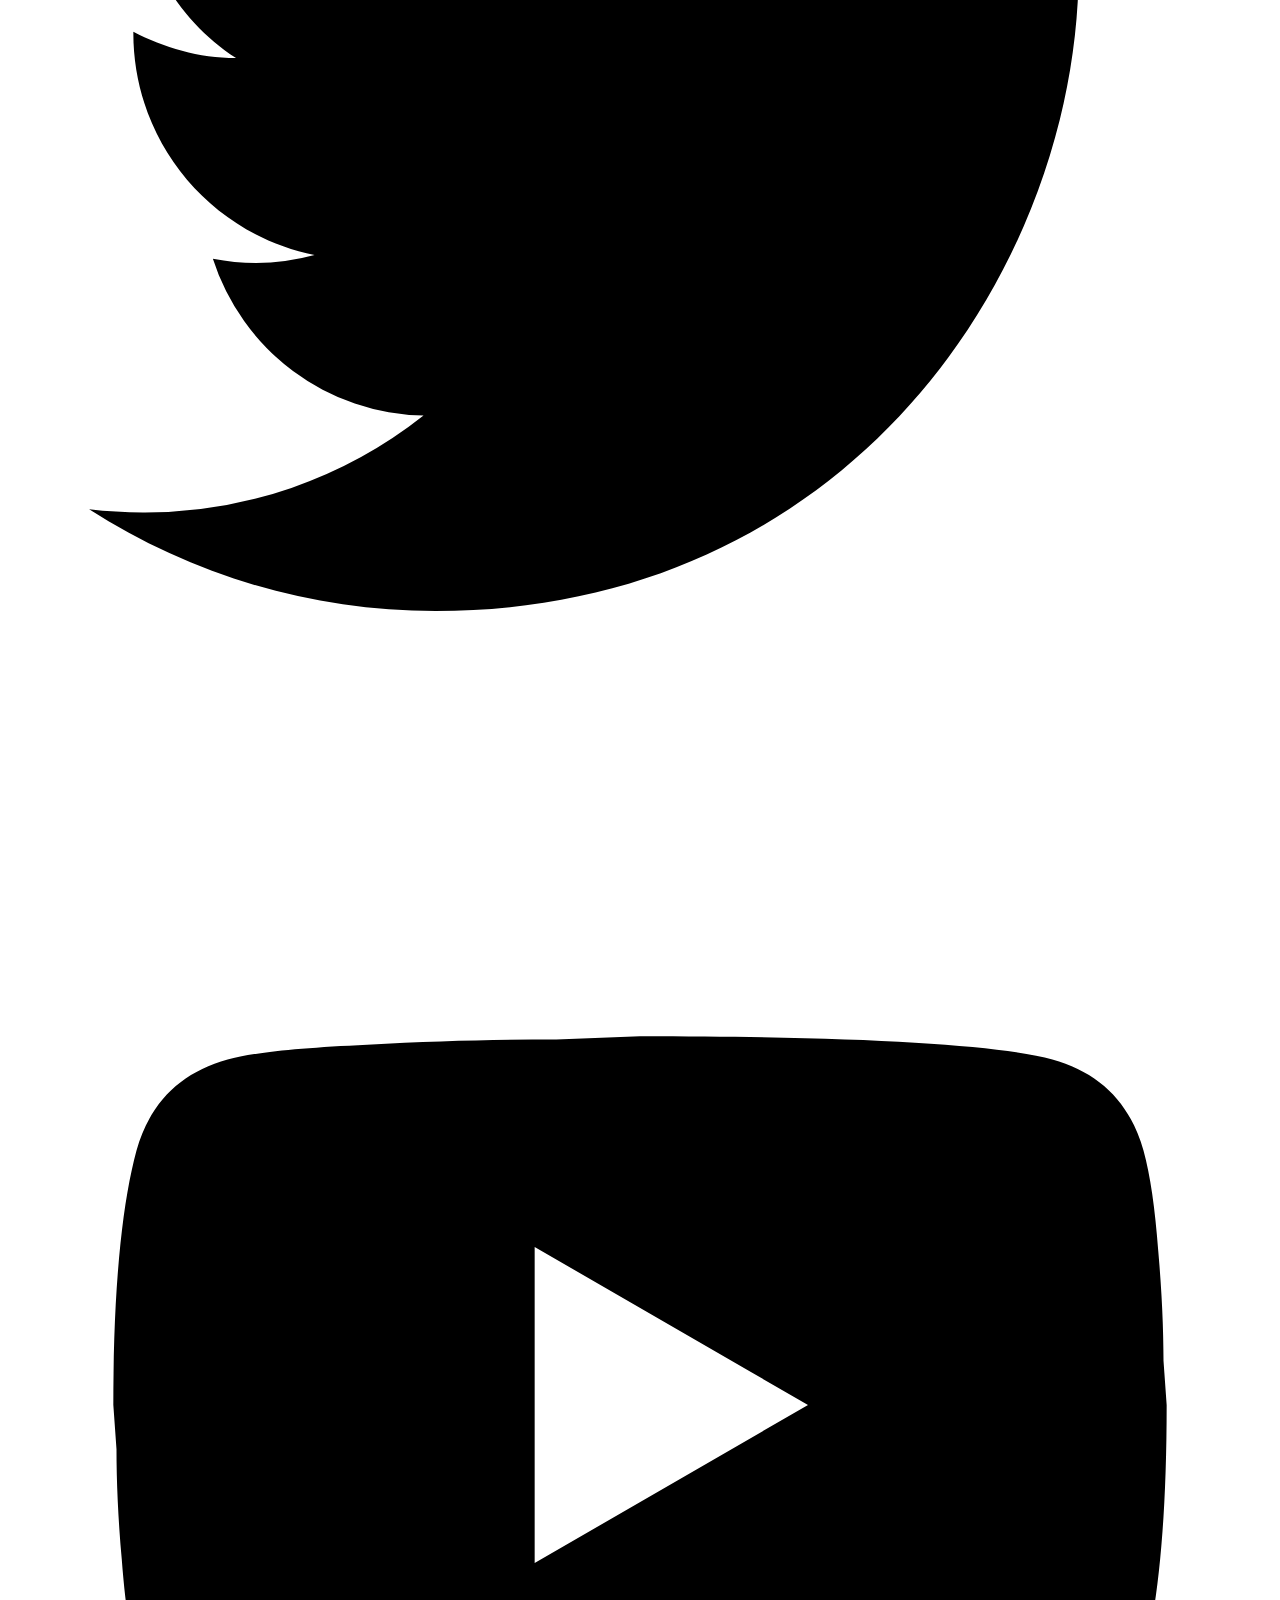
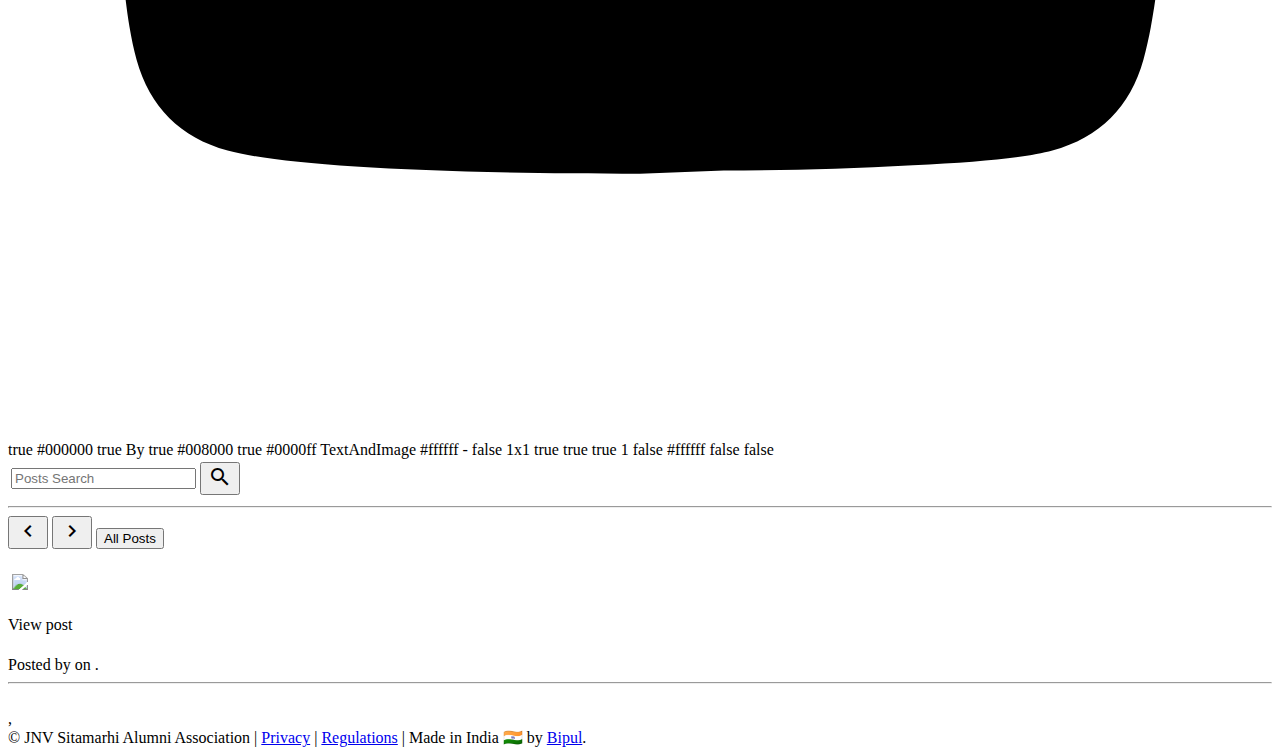
==== commit cf3e3c49: "Update blogger-expanded.html" ====
--- a/_layouts/blogger-expanded.html
+++ b/_layouts/blogger-expanded.html
@@ -36,7 +36,7 @@
     rel='stylesheet' />
   <link href='https://fonts.googleapis.com/icon?family=Material+Icons' rel='stylesheet' />
   <link href='https://code.getmdl.io/1.3.0/material.indigo-deep_purple.min.css' rel='stylesheet' />
-  <link href='https://static.bipul.in/template/css/styles.min.css?x=2.8' rel='stylesheet' />
+  <link href='https://static.bipul.in/template/css/styles.min.css?x=2.10' rel='stylesheet' />
   <script async='true' src='https://code.getmdl.io/1.3.0/material.min.js' type="application/javascript" />
   <script async='true' src='https://static.bipul.in/template/js/template.min.js?x=2.2' type="application/javascript" />
   <script defer='true' src='https://apps.jnvsitamarhi.org/jnvsalumniapps.js?x=2.2' type="application/javascript" />
@@ -464,7 +464,7 @@
         </div>
       </div>
       <div class="global-footer">
-        <span>&#169; JNVSAlumni | <a href="/p/privacy.html">Privacy</a> | <a href="/p/regulations.html">Regulations</a> | Made in India 🇮🇳 by <a href="https://www.bipul.in" target="_blank">Bipul</a>.</span>
+        <span>&#169; JNV Sitamarhi Alumni Association | <a href="/p/privacy.html">Privacy</a> | <a href="/p/regulations.html">Regulations</a> | Made in India 🇮🇳 by <a href="https://www.bipul.in" target="_blank">Bipul</a>.</span>
       </div>
     </main>
   </div>
